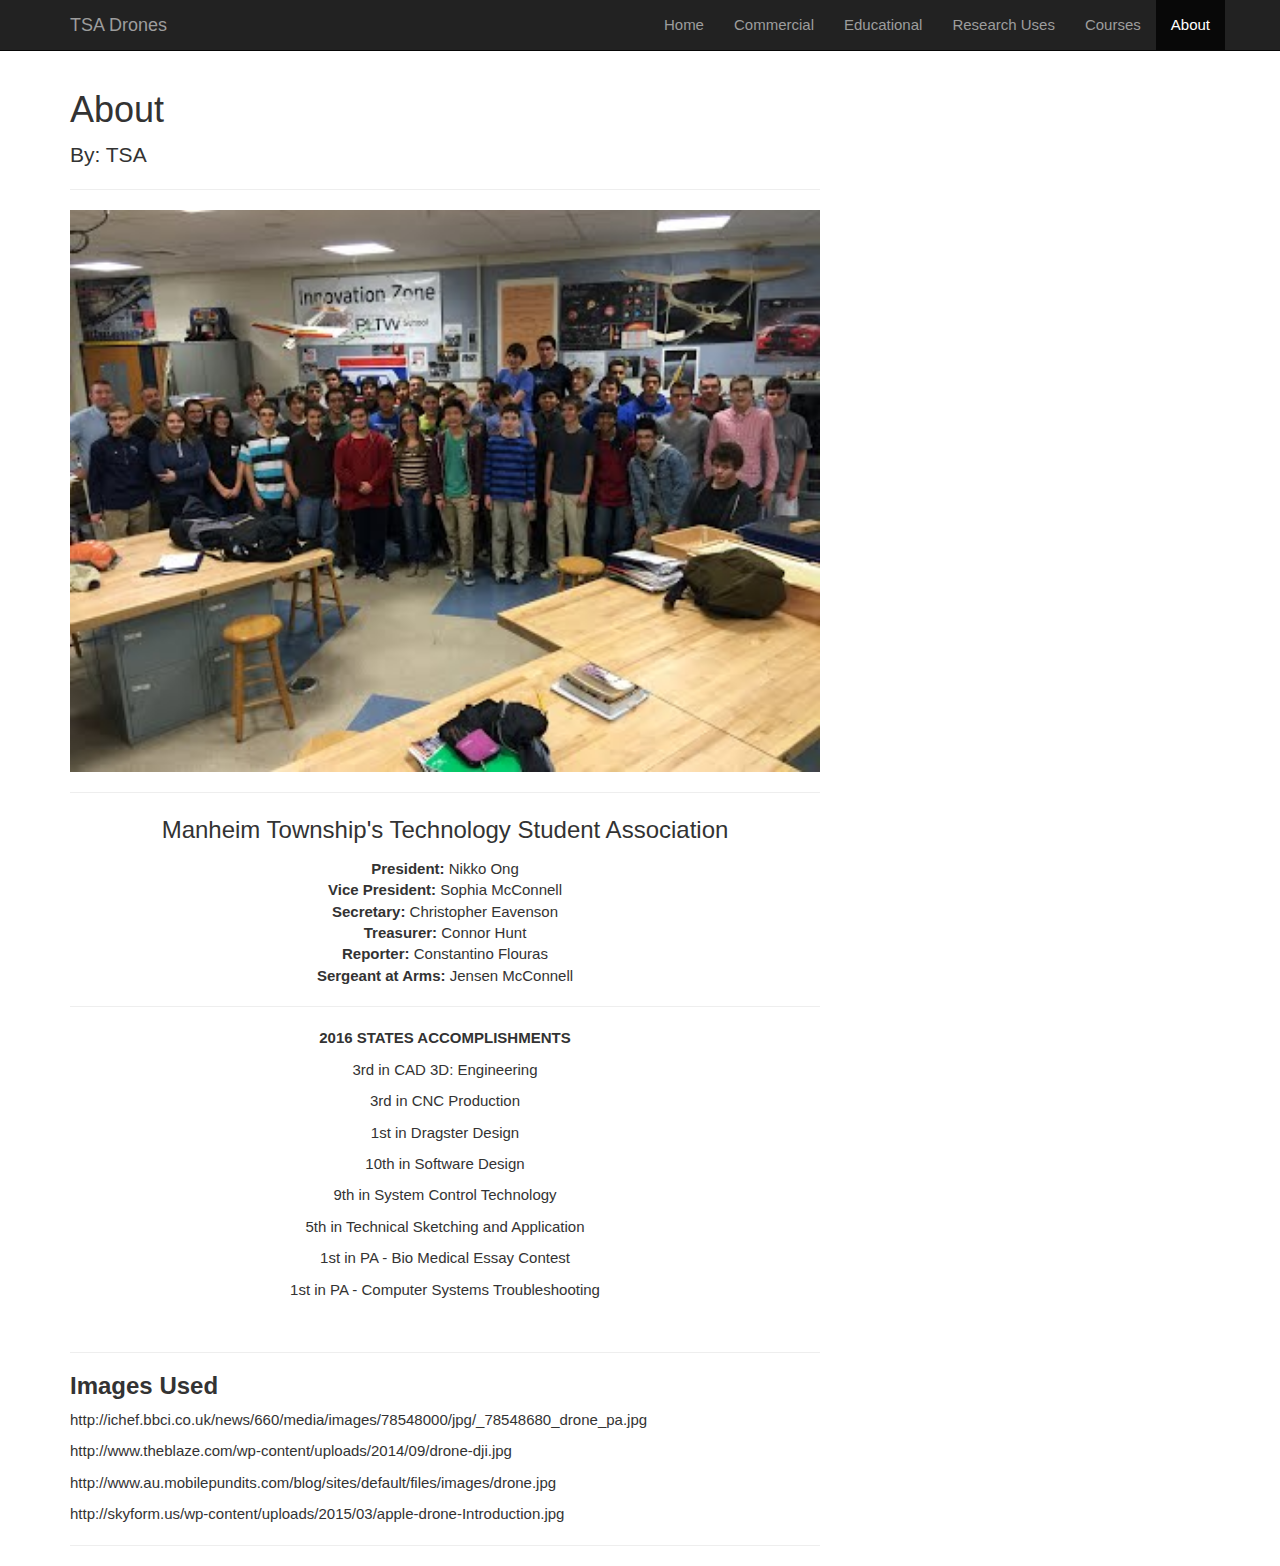
==== about.html @ 20a55ccc "e`" ====
<!DOCTYPE html>
<html lang="en">

<head>

    <meta charset="utf-8">
    <meta http-equiv="X-UA-Compatible" content="IE=edge">
    <meta name="viewport" content="width=device-width, initial-scale=1">
    <meta name="description" content="">
    <meta name="author" content="">

    <title>Research Uses</title>

  <link rel='shortcut icon' href='favicon.ico' type='image/x-icon'/ >

    <!-- Bootstrap Core CSS -->
    <link href="css/bootstrap.min.css" rel="stylesheet">

    <!-- Custom CSS -->
    <link href="about.css" rel="stylesheet">

</head>

<body>

    <!-- Navbar -->
    <nav class="navbar navbar-inverse navbar-fixed-top">
        <div class="container">
            <div class="navbar-header">
                <button type="button" class="navbar-toggle collapsed" data-toggle="collapse" data-target="#navbar" aria-expanded="false" aria-controls="navbar">
                    <span class="sr-only">Toggle navigation</span>
                    <span class="icon-bar"></span>
                    <span class="icon-bar"></span>
                    <span class="icon-bar"></span>
                </button>
                <a class="navbar-brand" href="index.html">TSA Drones</a>
            </div>
            <div id="navbar" class="collapse navbar-collapse">
                <ul class="nav navbar-nav navbar-right">
                    <li><a href="index.html">Home</a></li>
                    <li><a href="commercial.html">Commercial</a></li>
                    <li><a href="educational.html">Educational</a></li>
                    <li><a href="research.html">Research Uses</a></li>
                    <li><a href = "courses.html">Courses</a>
                    <li class="active"><a href="about.html">About</a></li>
                </ul>
            </div>
        </div>
    </nav>
    <!-- End of Navbar -->
    <!-- Page Content -->
    <div class="container">

        <div class="row">

            <!-- Blog Post Content Column -->
            <div class="col-lg-8">

                <!-- Blog Post -->
                <!-- Title -->
                <h1>About</h1>

                <!-- Author -->
                <p class="lead">
                    By: TSA
                </p>

                
                <hr>

                <!-- Preview Image -->
                <img class="img-responsive" src="images\tsaPhoto.jpg"  width="750" height="480" alt="">

                <hr>

                <center><font size="5"><p> Manheim Township's Technology Student Association</p></font>
                <p><span style="font-weight: bold;">President:</span> Nikko Ong<br /><span style="font-weight: bold;">Vice President:</span> Sophia McConnell<br /><span style="font-weight: bold;">Secretary:</span> Christopher Eavenson<br /><span style="font-weight: bold;">Treasurer:</span> Connor Hunt<br /><span style="font-weight: bold;">Reporter:</span> Constantino Flouras<br /><span style="font-weight: bold;">Sergeant at Arms:</span> Jensen McConnell</p>

                <hr>

                <p><strong>2016 STATES ACCOMPLISHMENTS</strong></p>
                <p>3rd in CAD 3D: Engineering</p>
                <p>3rd in CNC Production</p>
                <p>1st in Dragster Design</p>
                <p>10th in Software Design</p>
                <p>9th in System Control Technology</p>
                <p>5th in Technical Sketching and Application</p>
                <p>1st in PA - Bio Medical Essay Contest</p>
                <p>1st in PA - Computer Systems Troubleshooting</p>

                </center>
                <br>
                
                <hr>
                <h3><strong>Images Used</strong></h3>

                <p>http://ichef.bbci.co.uk/news/660/media/images/78548000/jpg/_78548680_drone_pa.jpg</p>

                <p>http://www.theblaze.com/wp-content/uploads/2014/09/drone-dji.jpg</p>

                <p>http://www.au.mobilepundits.com/blog/sites/default/files/images/drone.jpg</p>

                <p>http://skyform.us/wp-content/uploads/2015/03/apple-drone-Introduction.jpg</p>
                <hr>
                <!-- Post Content -->

                <!-- /.container -->
                <!-- jQuery -->
                <script src="js/jquery.js"></script>

                <!-- Bootstrap Core JavaScript -->
                <script src="js/bootstrap.min.js"></script>

</body>

</html>
---- about.css ----
body {
    font-size: 150%;
    padding-top: 70px; /* Required padding for .navbar-fixed-top. Remove if using .navbar-static-top. Change if height of navigation changes. */
}

footer {
    margin: 50px 0;
}
html, body, .container-table {
    height: 100%;
}
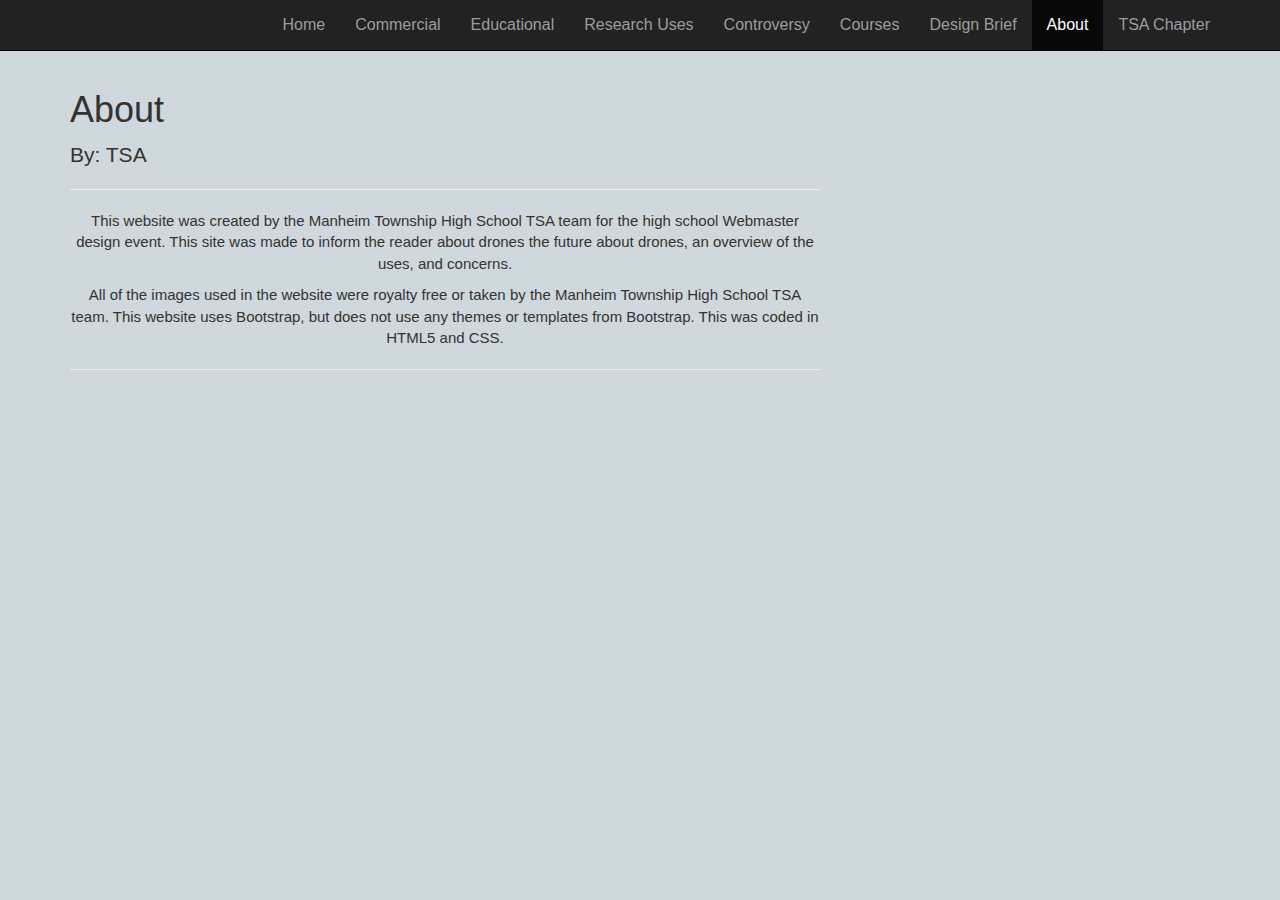
==== commit d398ef06: "f" ====
--- a/about.html
+++ b/about.html
@@ -10,7 +10,7 @@
     <meta name="description" content="">
     <meta name="author" content="">
 
-    <title>Research Uses</title>
+    <title>About</title>
 
   <link rel='shortcut icon' href='favicon.ico' type='image/x-icon'/ >
 
@@ -34,17 +34,23 @@
                     <span class="icon-bar"></span>
                     <span class="icon-bar"></span>
                 </button>
-                <a class="navbar-brand" href="index.html">TSA Drones</a>
+
             </div>
+            <font size="3">
             <div id="navbar" class="collapse navbar-collapse">
                 <ul class="nav navbar-nav navbar-right">
                     <li><a href="index.html">Home</a></li>
                     <li><a href="commercial.html">Commercial</a></li>
                     <li><a href="educational.html">Educational</a></li>
                     <li><a href="research.html">Research Uses</a></li>
+                    <li><a href="controversy.html">Controversy</a></li>
                     <li><a href = "courses.html">Courses</a>
+                      <li><a href = "desginBreif.html">Design Brief</a></li>
+
                     <li class="active"><a href="about.html">About</a></li>
+                    <li><a href = "TSAChapter.html">TSA Chapter</a></li>
                 </ul>
+              </font>
             </div>
         </div>
     </nav>
@@ -64,45 +70,32 @@
                 <!-- Author -->
                 <p class="lead">
                     By: TSA
+                    <center>
+<hr>
                 </p>
-
-                
-                <hr>
-
-                <!-- Preview Image -->
-                <img class="img-responsive" src="images\tsaPhoto.jpg"  width="750" height="480" alt="">
+                <p>
+                  This website was created by the Manheim Township High School TSA team for the high school Webmaster design event. This site was made to inform the reader about drones the future about drones, an overview of the uses, and concerns.
+                </p>
+                <p>
+                  All of the images used in the website were royalty free or taken by the Manheim Township High School TSA team. This website uses Bootstrap, but does not use any themes or templates from Bootstrap. This was coded in HTML5 and CSS.
+                </p>
 
                 <hr>
 
-                <center><font size="5"><p> Manheim Township's Technology Student Association</p></font>
-                <p><span style="font-weight: bold;">President:</span> Nikko Ong<br /><span style="font-weight: bold;">Vice President:</span> Sophia McConnell<br /><span style="font-weight: bold;">Secretary:</span> Christopher Eavenson<br /><span style="font-weight: bold;">Treasurer:</span> Connor Hunt<br /><span style="font-weight: bold;">Reporter:</span> Constantino Flouras<br /><span style="font-weight: bold;">Sergeant at Arms:</span> Jensen McConnell</p>
 
-                <hr>
 
-                <p><strong>2016 STATES ACCOMPLISHMENTS</strong></p>
-                <p>3rd in CAD 3D: Engineering</p>
-                <p>3rd in CNC Production</p>
-                <p>1st in Dragster Design</p>
-                <p>10th in Software Design</p>
-                <p>9th in System Control Technology</p>
-                <p>5th in Technical Sketching and Application</p>
-                <p>1st in PA - Bio Medical Essay Contest</p>
-                <p>1st in PA - Computer Systems Troubleshooting</p>
+
+
+
+
+
 
                 </center>
+
                 <br>
-                
-                <hr>
-                <h3><strong>Images Used</strong></h3>
 
-                <p>http://ichef.bbci.co.uk/news/660/media/images/78548000/jpg/_78548680_drone_pa.jpg</p>
 
-                <p>http://www.theblaze.com/wp-content/uploads/2014/09/drone-dji.jpg</p>
 
-                <p>http://www.au.mobilepundits.com/blog/sites/default/files/images/drone.jpg</p>
-
-                <p>http://skyform.us/wp-content/uploads/2015/03/apple-drone-Introduction.jpg</p>
-                <hr>
                 <!-- Post Content -->
 
                 <!-- /.container -->
--- a/about.css
+++ b/about.css
@@ -9,3 +9,7 @@
 html, body, .container-table {
     height: 100%;
 }
+body
+{
+background: #CFD8DC;
+}
